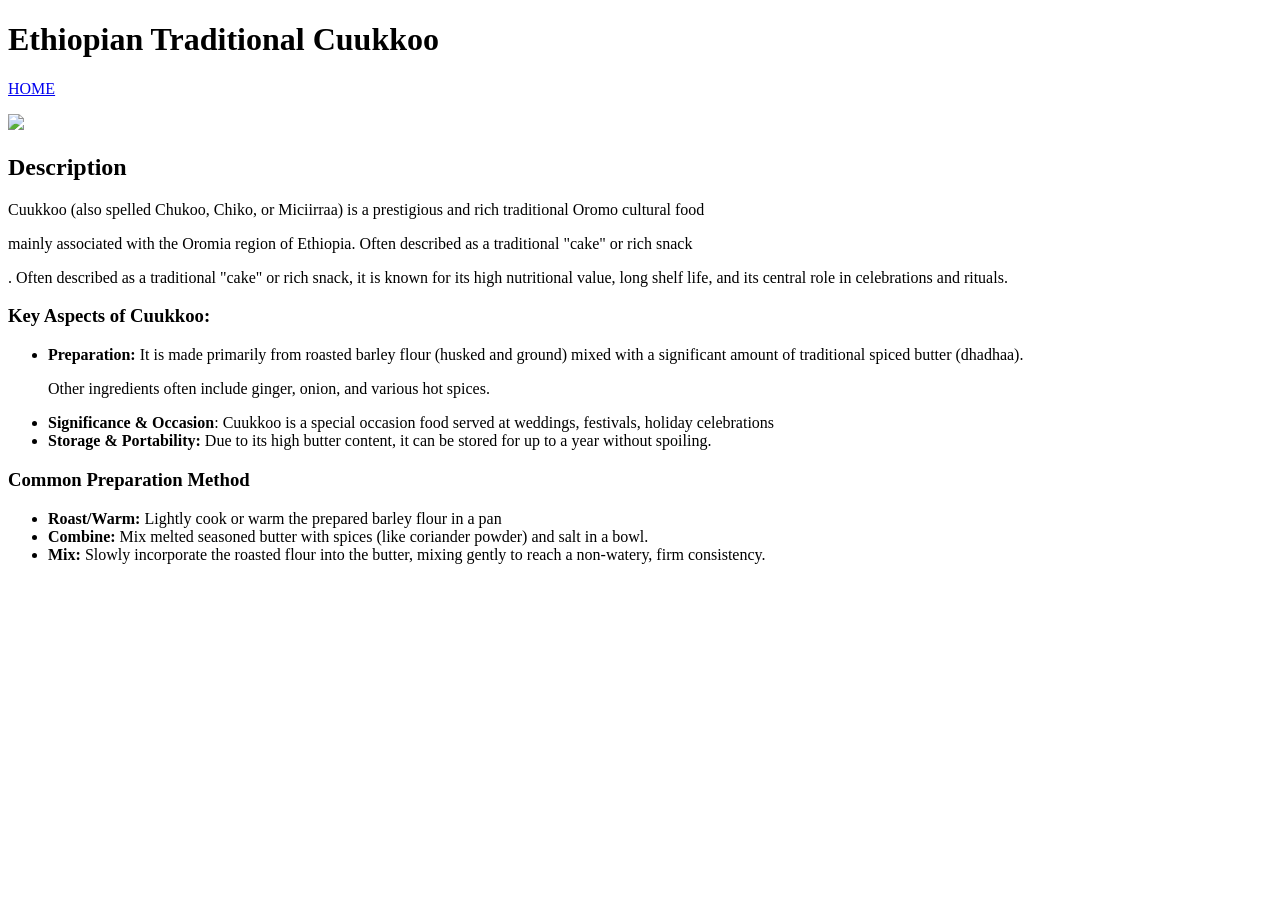
==== recipes/cuukkoo.html @ 43979ae0 "new recipe added  cukkoo oromo cultural recipe of ethiopia is added to the list of recipe" ====
<!DOCTYPE html>
<html lang="en">
<head>
    <meta charset="UTF-8">
    <title> Cuukkoo</title>
</head>
<body>
    <h1> Ethiopian Traditional Cuukkoo</h1>
     <p>
        <a href="../index.html">HOME</a> </p>
     <p>
    <image src="../../../Downloads/cukoo.jpeg">


        <h2>Description </h2>
        <p>Cuukkoo (also spelled Chukoo, Chiko, or Miciirraa) is a prestigious and rich traditional Oromo cultural food</p>
        <p> mainly associated with the Oromia region of Ethiopia. Often described as a traditional "cake" or rich snack</p>
        <p>. Often described as a traditional "cake" or rich snack, it is known for its high nutritional value, long shelf life, and its central role in celebrations and rituals.</p>

        <h3>Key Aspects of Cuukkoo:</h3>

        <ul>
            <li> <strong> Preparation:</strong>  It is made primarily from roasted barley flour (husked and ground) mixed with a significant amount of traditional spiced butter (dhadhaa).
                <p> Other ingredients often include ginger, onion, and various hot spices.</p></li>
            <li> <strong>Significance & Occasion</strong>: Cuukkoo is a special occasion food served at weddings, festivals, holiday celebrations</li>
            <li> <strong> Storage & Portability:</strong> Due to its high butter content, it can be stored for up to a year without spoiling.</li>

        </ul>
        <h3>Common Preparation Method</h3>
        <ul>
            <li> <strong> Roast/Warm:</strong> Lightly cook or warm the prepared barley flour in a pan</li>
            <li> <strong>Combine:</strong> Mix melted seasoned butter with spices (like coriander powder) and salt in a bowl. </li>
            <li> <strong> Mix:</strong> Slowly incorporate the roasted flour into the butter, mixing gently to reach a non-watery, firm consistency. </li>
        </ul>
</body>


</html>
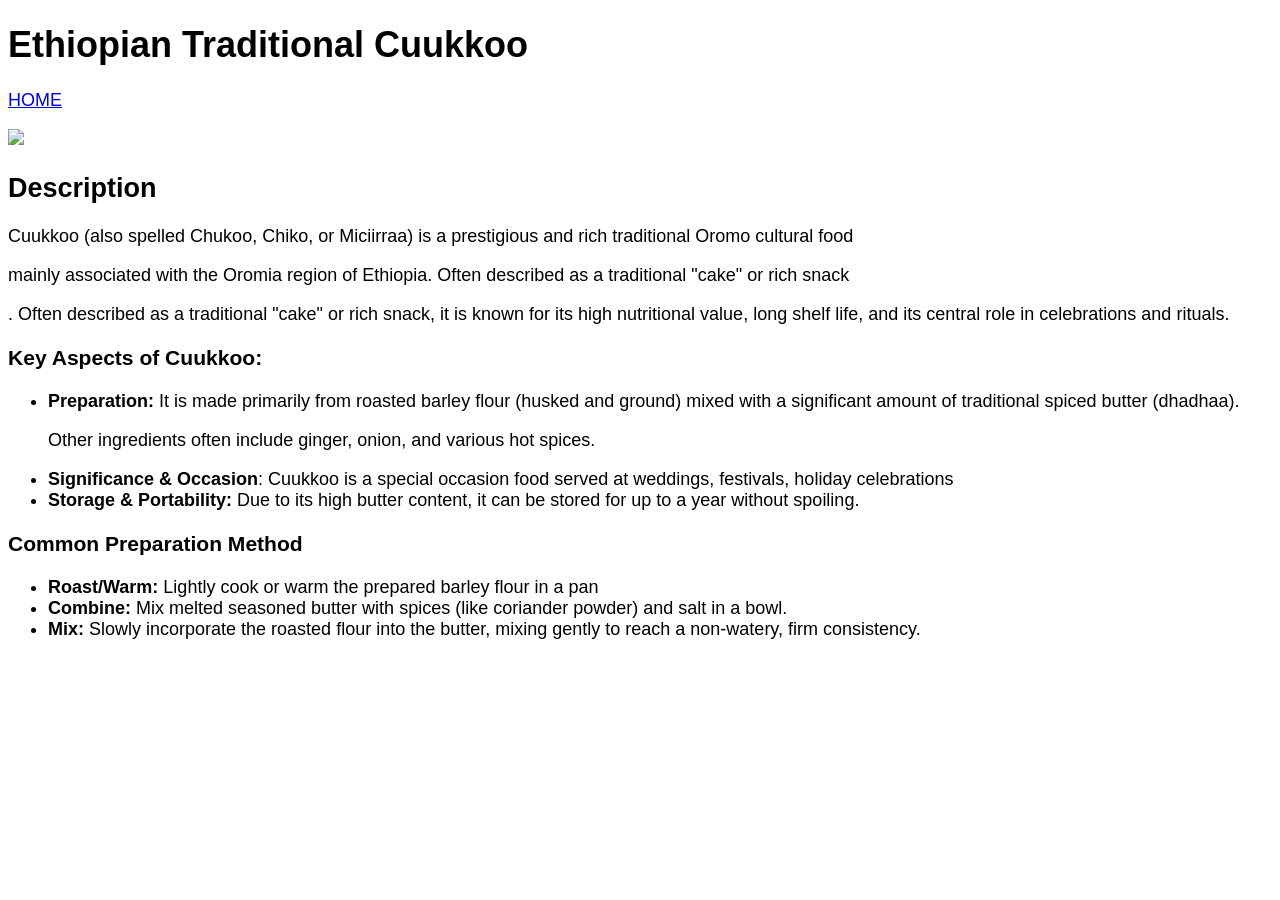
==== commit 91aa3109: "style sheet updating" ====
--- a/recipes/cuukkoo.html
+++ b/recipes/cuukkoo.html
@@ -3,6 +3,7 @@
 <head>
     <meta charset="UTF-8">
     <title> Cuukkoo</title>
+     <link rel = "stylesheet" href="style.css"
 </head>
 <body>
     <h1> Ethiopian Traditional Cuukkoo</h1>
--- a/recipes/style.css
+++ b/recipes/style.css
@@ -0,0 +1,4 @@
+body{
+    font-family: Arial, Helvetica, sans-serif;
+    font-size: large;
+}
